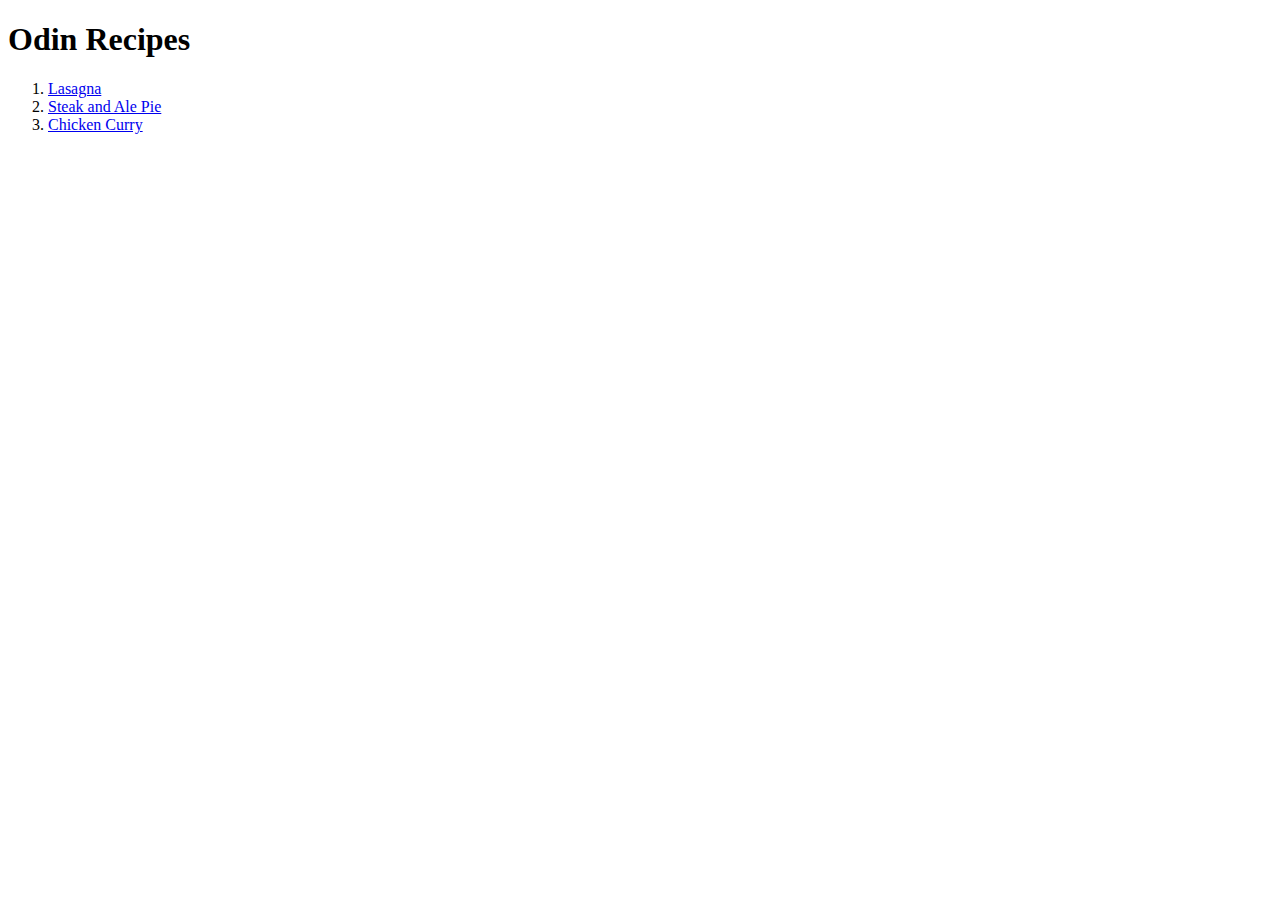
==== index.html @ d68d7b63 "Create foundation for recipe pages" ====
<!DOCTYPE html>
<html lang="en">
<head>
    <meta charset="UTF-8">
    <meta name="viewport" content="width=device-width, initial-scale=1.0">
    <title>Document</title>
</head>
<body>
    <h1>Odin Recipes</h1>
    <ol>
        <li><a href="recipes/lasagna.html">Lasagna</a></li>
        <li><a href="recipes/beef-pie.html">Steak and Ale Pie</a></li>
        <li><a href="recipes/chicken-curry.html">Chicken Curry</a></li>
    </ol>
</html>
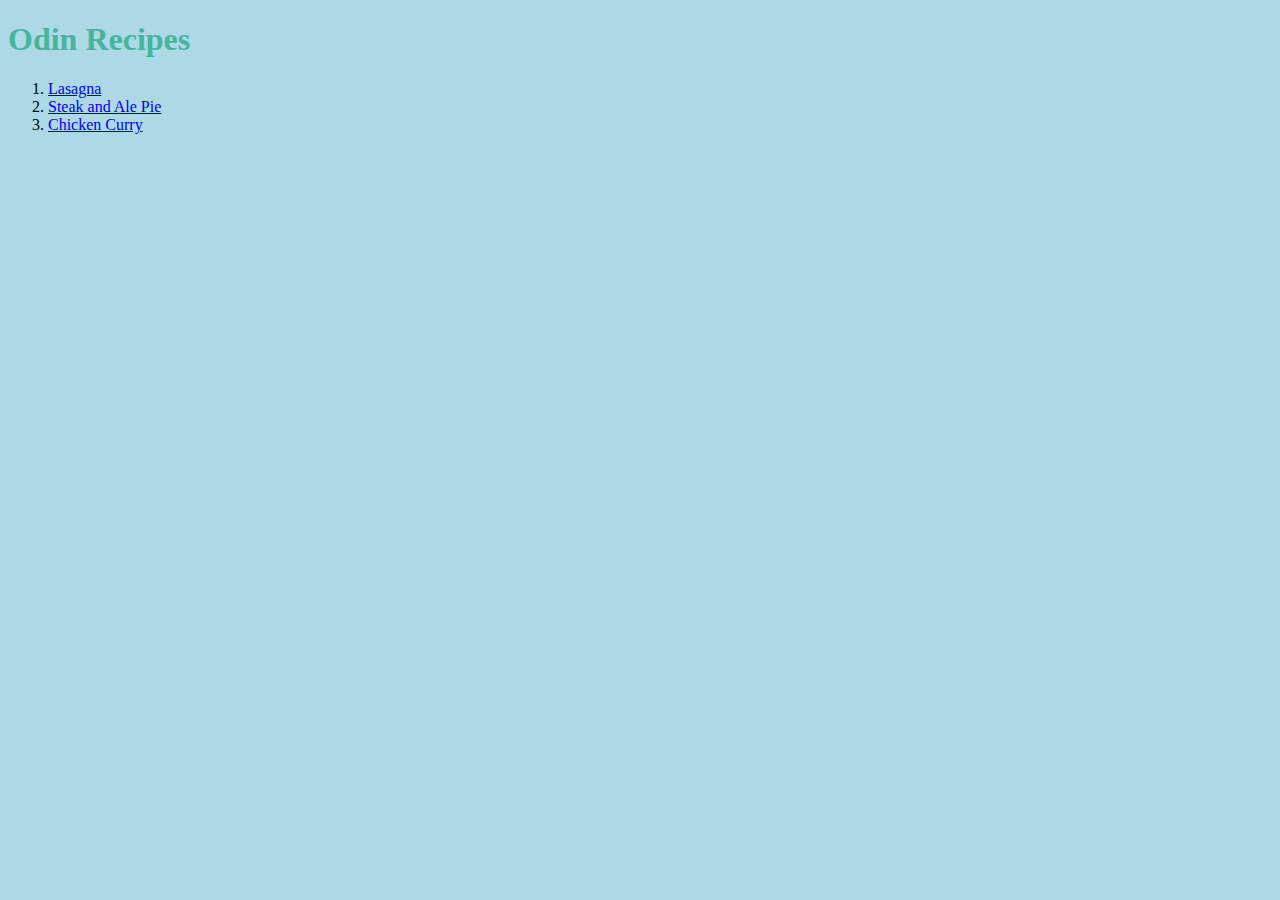
==== commit a777a008: "Add basic styling to index and recipes" ====
--- a/index.html
+++ b/index.html
@@ -4,6 +4,7 @@
     <meta charset="UTF-8">
     <meta name="viewport" content="width=device-width, initial-scale=1.0">
     <title>Document</title>
+    <link rel="stylesheet" href="style.css">
 </head>
 <body>
     <h1>Odin Recipes</h1>
--- a/style.css
+++ b/style.css
@@ -0,0 +1,11 @@
+body {
+    background-color: lightblue;
+}
+
+h1 {
+    color: rgb(67, 182, 155);
+}
+
+.recipe-list {
+    font-family: Arial, Helvetica, sans-serif;
+}